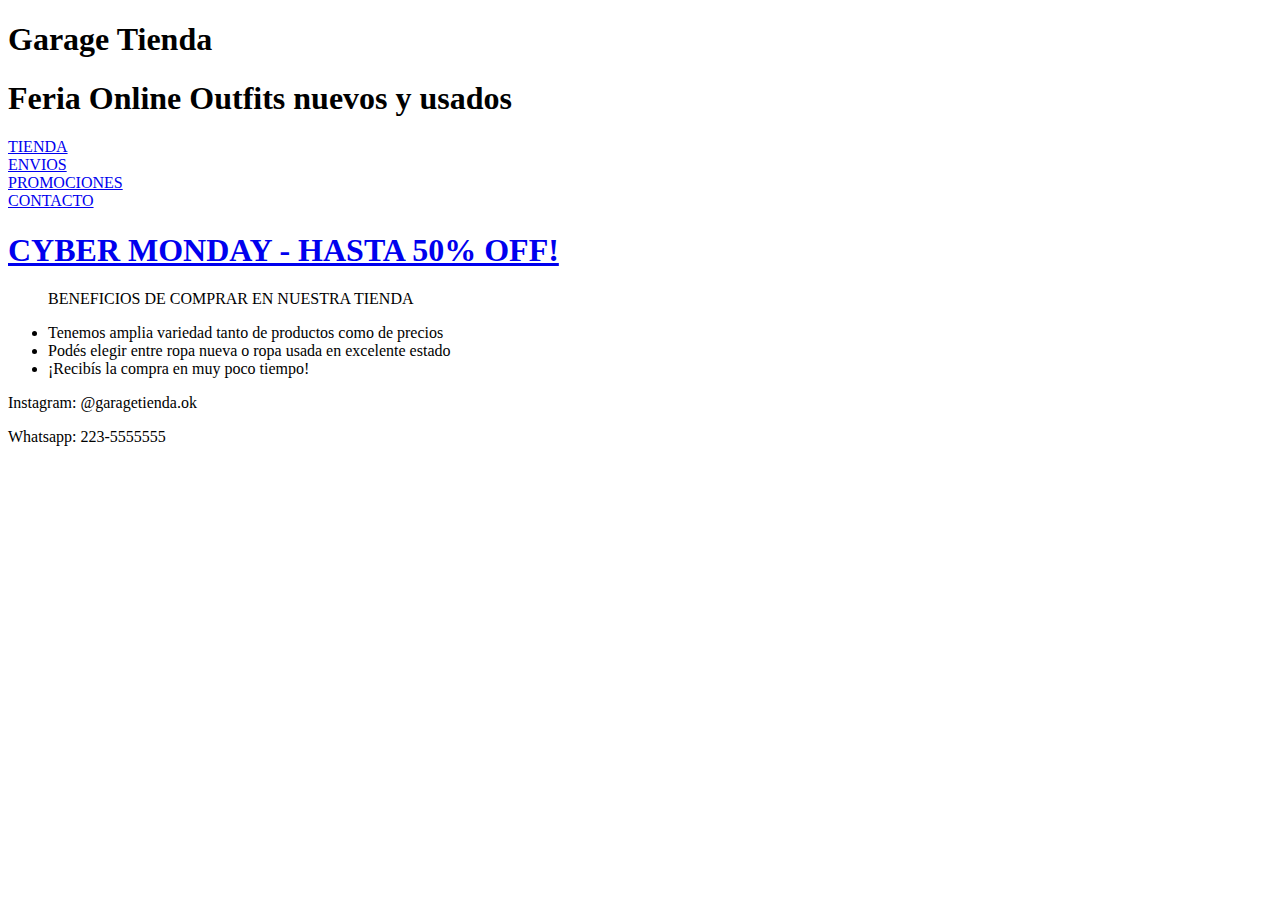
==== index.html @ 205a26ee "Add files via upload" ====
<!DOCTYPE html>
<html lang="en">
    <head>
        <meta charset="UTF-8">
        <meta http-equiv="X-UA-Compatible" content="IE=edge">
        <meta name="viewport" content="width=device-width, initial-scale=1.0">

        <link rel="preconnect" href="https://fonts.googleapis.com">
        <link rel="preconnect" href="https://fonts.gstatic.com" crossorigin>
        <link href="https://fonts.googleapis.com/css2?family=Bebas+Neue&family=Dancing+Script:wght@700&display=swap" rel="stylesheet">

        


        <link rel="stylesheet" href="css/main.css">
        <title>Clase-01</title>

    </head>
    <body>

        <header>
        <h1>Garage Tienda</h1>
          <h1  id= "titsec">Feria Online <span> Outfits nuevos y usados </span></h1>
        </header>

    <div class= home3> 

             
        
            <div class= item-1 > <a href="tienda.html">TIENDA</a> </div>
            <div class= item-2> <a href="envios.html">ENVIOS</a></div>
            <div class= item-3>  <a href="promo.html">PROMOCIONES</a></div>
            <div class= item-4> <a href="contacto.html">CONTACTO</a> </div>

        



    </div>
    <div class= cm2021>
        <h1 id= cmbutton> <a href="cybermonday.html"> CYBER MONDAY - HASTA 50% OFF!</a></h1>

    </div>


<main>

    
 <ul  id="descripcion">
            <P id= "desc2">BENEFICIOS DE COMPRAR EN NUESTRA TIENDA</P>
            <LI>Tenemos amplia variedad tanto de productos como de precios</LI>
            <LI>Podés elegir entre ropa nueva o ropa usada en excelente estado</LI>
            <LI>¡Recibís la compra en muy poco tiempo!</LI>
        </ul>
    </main>


   

    


        
     <!--para que todos los H tengan el mismo estilo, uso class. para individualizar uso ID-->    

      

     
        <footer>

            <div class="title-foooter">
                    <p>Instagram: @garagetienda.ok</p>
                    <p>Whatsapp: 223-5555555</p>
                
                </div>
        </footer>
       
    
  


       
    



      
    </body>
</html>
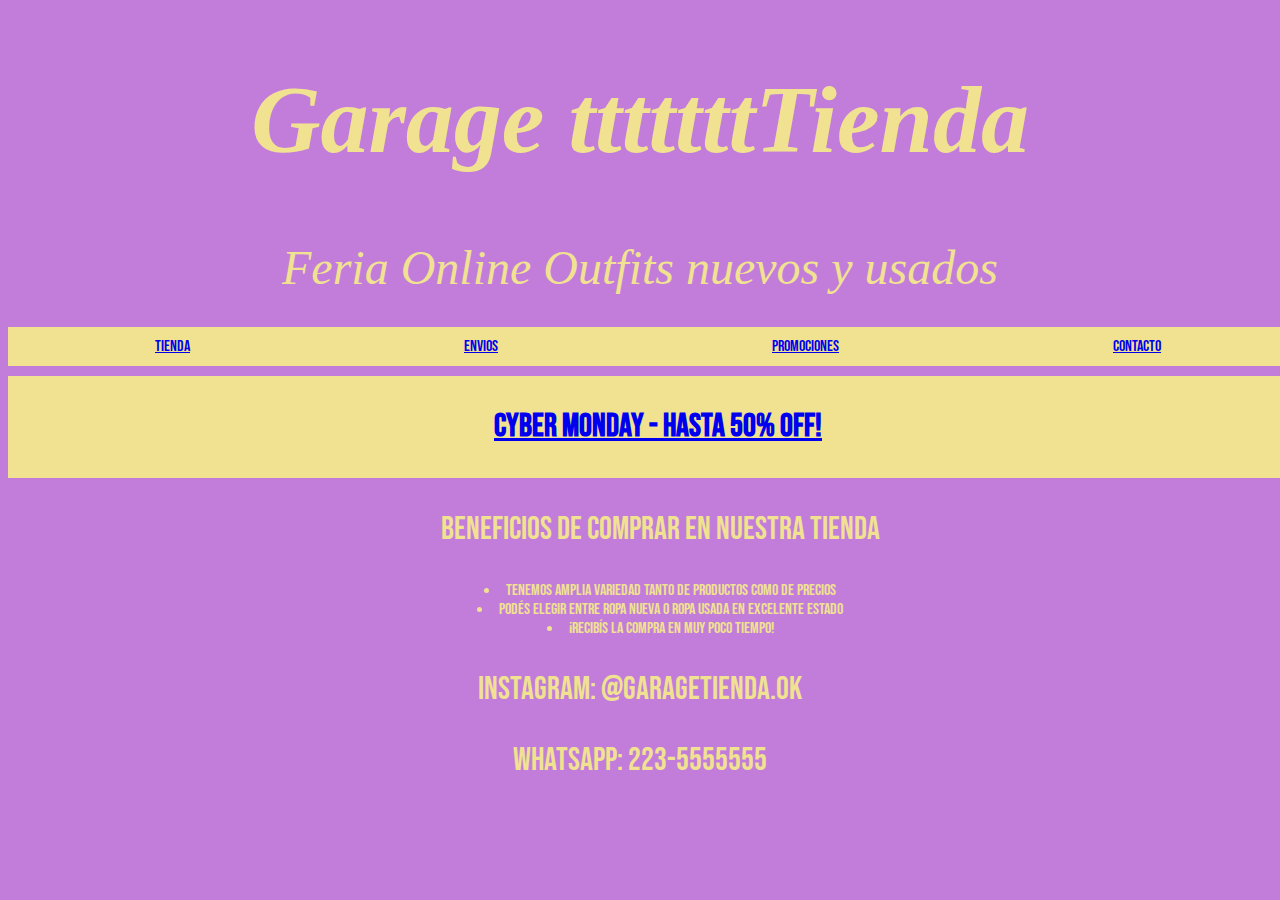
==== commit 908573bd: "Add files via upload" ====
--- a/index.html
+++ b/index.html
@@ -12,14 +12,16 @@
         
 
 
+       
+        <title>Clase-01</title>
+        <link href="https://cdn.jsdelivr.net/npm/bootstrap@5.1.3/dist/css/bootstrap.min.css" rel="stylesheet" integrity="sha384-1BmE4kWBq78iYhFldvKuhfTAU6auU8tT94WrHftjDbrCEXSU1oBoqyl2QvZ6jIW3" crossorigin="anonymous">
+        
         <link rel="stylesheet" href="css/main.css">
-        <title>Clase-01</title>
-
     </head>
     <body>
 
         <header>
-        <h1>Garage Tienda</h1>
+        <h1>Garage tttttttTienda</h1>
           <h1  id= "titsec">Feria Online <span> Outfits nuevos y usados </span></h1>
         </header>
 
--- a/css/main.css
+++ b/css/main.css
@@ -0,0 +1,266 @@
+body {
+    font-family: 'Bebas Neue', sans-serif;
+    background-color:rgb(194, 125, 218);;
+
+
+}
+
+
+header {
+    color: rgb(240, 226, 145); 
+    font-size: 3rem;
+    font-weight: 200;
+    font-family: 'Dancing Script, sans-serif';
+    font-style: oblique;
+    text-decoration: none;
+    text-align: center;
+
+
+}
+
+
+#titsec {
+    color: rgb(240, 226, 145);
+    font-weight: lighter;
+    text-align: center;
+    font-size: 3rem;
+}
+
+#titsec2 {
+
+    color: rgb(240, 226, 145);
+    font-weight: lighter;
+    text-align: center;
+}
+       
+
+
+.title {
+    color: rgb(240, 226, 145)ange;
+}
+
+#descripcion {
+    color: rgb(240, 226, 145);
+    text-align: center;
+    list-style-position: inside;
+
+}
+
+#desc2 {
+    text-align: center;
+}
+/*ASI SE ESCRIBEN LOS COMENTARIOS*/
+
+
+p {
+    font-family:  'Bebas Neue', sans-serif; 
+    font-size: 2rem;
+    font-weight: 100;
+    text-align: center;
+
+}
+
+
+
+
+#box1 {
+    background-color: rgb(240, 226, 145);
+    min-width: 300px;
+    max-width: 300px;
+    border-style: solid;
+    border-color: saddlebrown;
+    position: relative;
+    margin-left: auto;
+    margin-right: auto;
+    padding-top: 20px;
+    padding-right: 20px;
+    padding-bottom: 20px;
+    padding-left: 20px;
+    display: flex;
+    flex-direction: row;
+    flex-wrap: wrap;
+    justify-content: center;
+}
+
+.home3 {
+        background-color: rgb(240, 226, 145);
+        padding: 10px;
+       
+        min-width: 100vw;
+        color: rgb(194, 125, 218);
+        display: flex;
+        flex-direction: row;
+        flex-wrap: row wrap;
+        margin-left: auto;
+        margin-right: auto;
+        text-decoration-style: none;
+        justify-content: center;
+
+          
+    
+}
+
+
+    
+    .home3 div {
+        
+        padding: auto;
+        background-color: rgb(240, 226, 145);
+    
+       
+        display: flex;
+        flex-direction: row;
+        flex-wrap: row wrap;
+        position: relative;
+        margin-left: auto;
+        margin-right: auto;
+        justify-content: center;
+    
+        color: rgb(194, 125, 218);
+        text-decoration-style: bold;
+
+     
+        }
+
+.home3 div:hover {
+    font-size: 120%;
+}
+
+
+#tabla {
+    text-align: center;
+}
+
+#contact {
+   color: rgb(240, 226, 145)
+}
+
+.deliver-menu {
+    color: rgb(240, 226, 145)
+ }
+
+ #deal {
+    color: rgb(240, 226, 145)
+ }
+
+ #store {
+    color: rgb(240, 226, 145)
+ }
+ 
+ #deliver-menu-title {
+     color: rgb(240, 226, 145);
+     font-family: 'Bebas Neue';
+
+}
+
+footer {
+    text-align: center;
+    color: rgb(240, 226, 145);
+    font-size: 3rem;
+
+}
+
+.grid-container {
+    background-color: rgb(240, 226, 145);
+    color:rgb(194, 125, 218);
+    max-width: 900px;
+    min-width: 900px;
+    min-height: 10vw;
+    display: grid;
+    grid-template-columns: 1fr 1fr 1fr;
+    grid-column-gap: 50px;
+    grid-row-gap: 50px;
+    margin-left: auto;
+    margin-right: auto;
+    padding: 10px 10px 10px 10px;
+    border: solid 15px rgb(194, 125, 218);
+    justify-content: space-evenly;
+    text-align: center;
+    justify-items: center;
+
+    grid-template-areas: 
+    'nav nav nav'
+    'main main main'
+    'footer footer footer';
+
+    
+ 
+
+}
+
+.img {
+    height: 100%;
+    width: 100%;
+    max-height: 50%;
+    max-width: 50%
+
+}
+
+.cm2021 {
+    background-color: rgb(240, 226, 145);
+    padding: 10px;
+   
+    min-width: 100vw;
+    color: rgb(194, 125, 218);
+    display: flex;
+    flex-direction: row;
+    flex-wrap: row wrap;
+    margin-left: auto;
+    margin-right: auto;
+    margin-top: 10px;
+    text-decoration-style: none;
+    justify-content: center;
+
+
+}
+
+
+.off { 
+    background-color: rgb(240, 226, 145);
+    padding: 10px;
+    width: fit-content;
+    font-size: 7rem;
+    text-decoration-color: rgb(194, 125, 218);
+   
+    color: rgb(194, 125, 218);
+    display: flex;
+    flex-direction: row;
+    flex-wrap: row wrap;
+    margin-left: auto;
+    margin-right: auto;
+    margin-top: 10px;
+    justify-content: center;
+
+    transition: all 1s ease-in-out;
+
+
+
+}
+
+.discount {
+   text-decoration-color: auto;
+   text-decoration-style: none;
+   color: rebeccapurple;
+  
+
+}
+
+.off:hover {
+    background-color: rgb(194, 125, 218);
+    color: rgb(240, 226, 145);
+
+}
+
+.discount:hover {
+    color: rgb(240, 226, 145);
+    font-size: 110%;
+}
+
+
+ 
+/* ARRIBA - DERECHA - ABAJO - IZQUIERDA */ 
+   
+
+
+
+
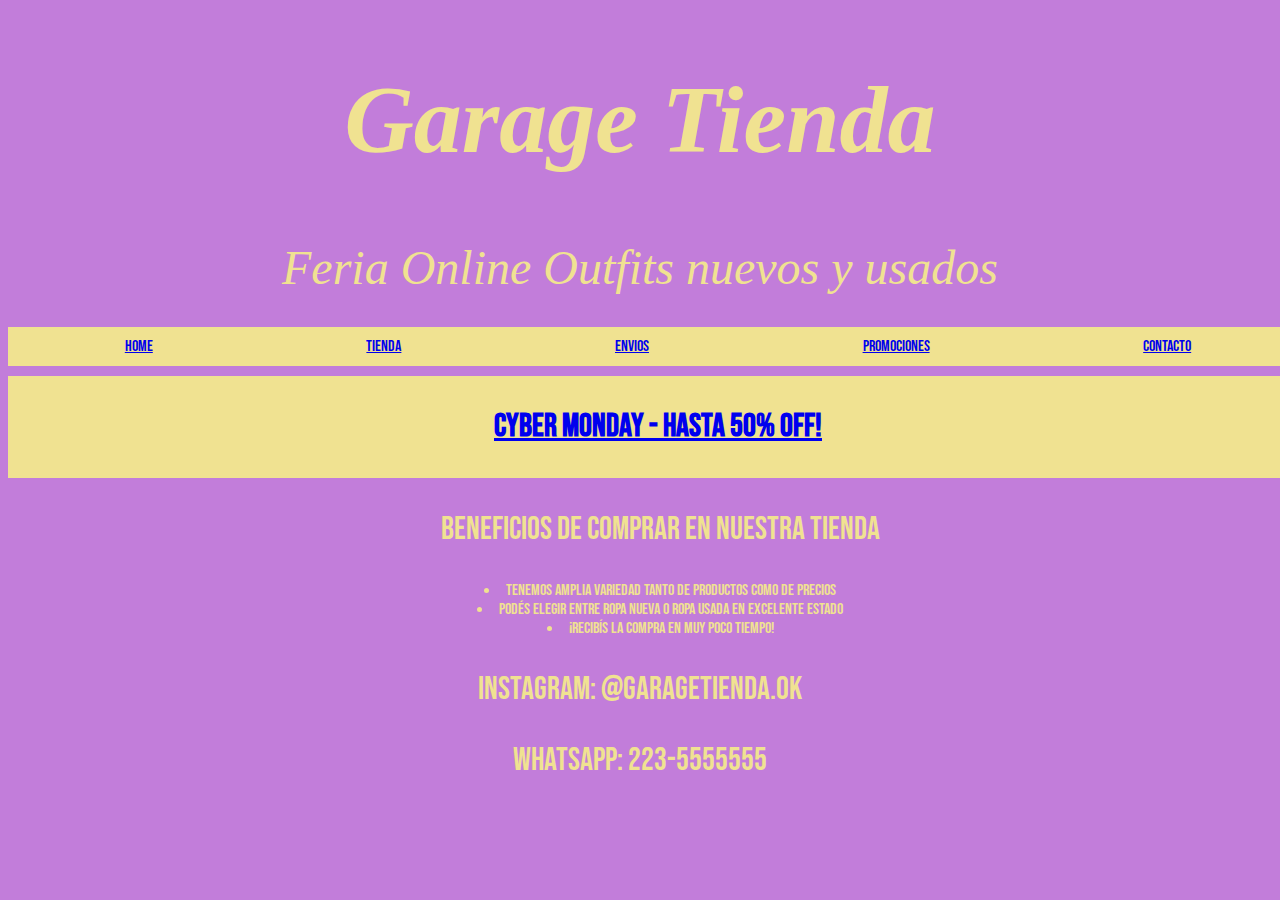
==== commit 0d68109a: "Add files via upload" ====
--- a/index.html
+++ b/index.html
@@ -21,7 +21,7 @@
     <body>
 
         <header>
-        <h1>Garage tttttttTienda</h1>
+        <h1>Garage Tienda</h1>
           <h1  id= "titsec">Feria Online <span> Outfits nuevos y usados </span></h1>
         </header>
 
@@ -29,10 +29,11 @@
 
              
         
-            <div class= item-1 > <a href="tienda.html">TIENDA</a> </div>
-            <div class= item-2> <a href="envios.html">ENVIOS</a></div>
-            <div class= item-3>  <a href="promo.html">PROMOCIONES</a></div>
-            <div class= item-4> <a href="contacto.html">CONTACTO</a> </div>
+            <div class= item-1> <a href="index.html">HOME</a> </div>
+            <div class= item-2 > <a href="tienda.html">TIENDA</a> </div>
+            <div class= item-3> <a href="envios.html">ENVIOS</a></div>
+            <div class= item-4>  <a href="promo.html">PROMOCIONES</a></div>
+            <div class= item-5> <a href="contacto.html">CONTACTO</a> </div>
 
         
 
